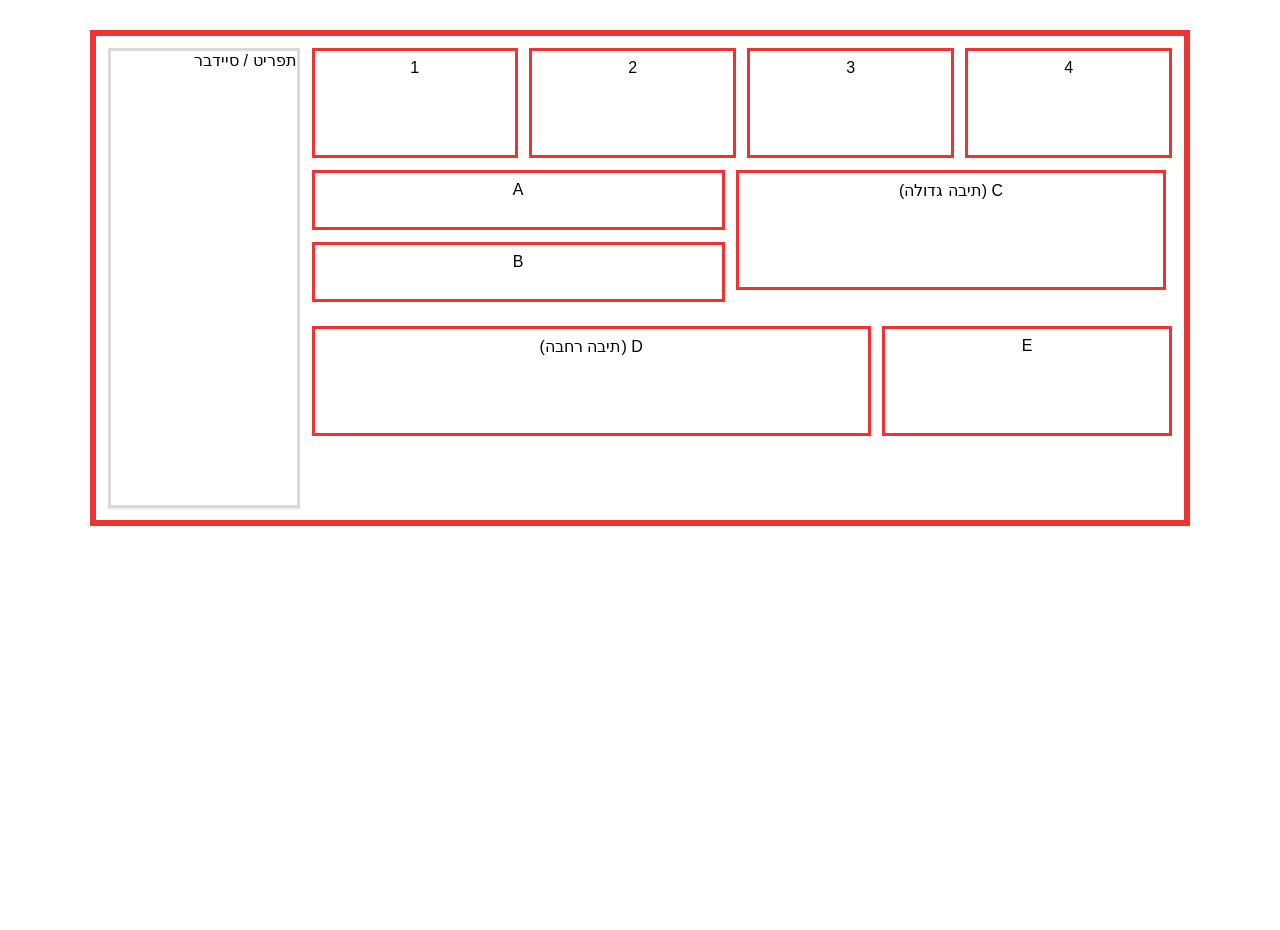
==== plain_ai.html @ 54e5462d "Add files via upload" ====
<!doctype html>
<html lang="he">
<head>
  <meta charset="utf-8" />
  <meta name="viewport" content="width=device-width,initial-scale=1" />
  <title>Layout – CSS Plain (כל הקוד בקובץ אחד)</title>
  <style>
    /* CSS Plain — ללא שימוש ב-flex או grid. מבוסס על floats ורוחבים באחוזים. */
    * { box-sizing: border-box; }
    html, body { height: 100%; margin: 0; padding: 0; font-family: Arial, "Helvetica Neue", sans-serif; direction: rtl; }

    /* מיכל ראשי (גבול אדום חיצוני כמו בתמונה) */
    .page-wrapper{
      max-width: 1100px;
      margin: 30px auto;
      border: 6px solid #e33; /* גבול אדום חזק */
      padding: 12px;
      background: #fff;
    }

    /* clearfix לשחרור floats */
    .clearfix::after { content: ""; display: table; clear: both; }

    /* סרגל צד שמאל */
    .sidebar{
      float: left;
      width: 18%;            /* ניתן לשנות את האחוז לפי הצורך */
      min-width: 140px;      /* מגן על רוחב מינימלי בסכים רחבים */
      margin-right: 12px;
    }
    .sidebar-inner{
      height: 460px;         /* גובה כפי שמופיע בתמונה */
      border: 3px solid rgba(0,0,0,0.15);
      background: #fff;
      box-shadow: 0 2px 0 rgba(0,0,0,0.06);
    }

    /* אזור ראשי מימין */
    .main{
      float: left;
      width: calc(82% - 12px); /* המלא שנותר לצד הסרגל */
    }

    /* שורות ותיבות */
    .row { margin-bottom: 12px; overflow: hidden; }

    .box {
      border: 3px solid #e33;
      background: #fff;
      padding: 8px;
      text-align: center;
      min-height: 60px;
    }

    /* תיבות עליונות — 4 תיבות קטנות */
    .top-row .small {
      float: left;
      width: 24%;         /* 4 תיבות של 24% + רווחים מנוהלים ע"י margin */
      margin-right: 1.3333%;
      height: 110px;
    }
    .top-row .small.last { margin-right: 0; }

    /* שורה אמצעית – חלוקה לשתי עמודות */
    .middle-row .col {
      float: left;
      margin-right: 1.3333%;
    }
    .middle-row .left-col {
      width: 48%;
    }
    .middle-row .right-col {
      width: 50%;
      margin-right: 0;
    }

    /* פסי תוכן מדורגים בעמודה השמאלית */
    .middle-row .bar {
      height: 36px;
      margin-bottom: 12px;
    }

    /* תיבה גדולה בעמודה הימנית */
    .middle-row .big-rect {
      height: 120px;
    }

    /* שורה תחתונה */
    .bottom-row .wide {
      float: left;
      width: 65%;
      height: 110px;
      margin-right: 1.3333%;
    }
    .bottom-row .side-small {
      float: left;
      width: 33.6666%;
      height: 110px;
      margin-right: 0;
    }

    /* התאמות כלליות קטנות */
    .top-row .small, .middle-row .bar, .middle-row .big-rect, .bottom-row .wide, .bottom-row .side-small {
      display: block;
    }

    /* MEDIA QUERY — מעבר לעמודה אחת מתחת ל-750px */
    @media (max-width: 750px) {
      .page-wrapper { padding: 10px; border-width: 4px; }

      /* כל האלמנטים יהפכו לעמודה אחת: בלי floats, רוחב מלא */
      .sidebar, .main, .top-row .small, .middle-row .left-col, .middle-row .right-col,
      .middle-row .bar, .middle-row .big-rect, .bottom-row .wide, .bottom-row .side-small {
        float: none !important;
        width: 100% !important;
        margin-right: 0 !important;
      }

      .sidebar-inner { height: auto; padding: 20px; min-height: 120px; }
      .top-row .small, .middle-row .bar, .middle-row .big-rect, .bottom-row .wide, .bottom-row .side-small {
        margin-bottom: 12px;
      }
    }
  </style>
</head>
<body>
  <div class="page-wrapper clearfix">

    <!-- סרגל צד שמאל -->
    <aside class="sidebar" aria-label="סרגל צד">
      <div class="sidebar-inner">תפריט / סיידבר</div>
    </aside>

    <!-- אזור התוכן העיקרי מצד ימין -->
    <main class="main" role="main">

      <!-- שורה עליונה: 4 תיבות קטנות -->
      <section class="row top-row" aria-label="שורה עליונה">
        <div class="box small">1</div>
        <div class="box small">2</div>
        <div class="box small">3</div>
        <div class="box small last">4</div>
      </section>

      <!-- שורה אמצעית: עמודה שמאלית עם שני פסי תוכן והעמודה הימנית גדולה -->
      <section class="row middle-row" aria-label="שורה אמצעית">
        <div class="col left-col">
          <div class="box bar">A</div>
          <div class="box bar">B</div>
        </div>

        <div class="col right-col">
          <div class="box big-rect">C (תיבה גדולה)</div>
        </div>
      </section>

      <!-- שורה תחתונה: תיבה רחבה משמאל ותיבה צרה מימין -->
      <section class="row bottom-row" aria-label="שורה תחתונה">
        <div class="box wide">D (תיבה רחבה)</div>
        <div class="box side-small">E</div>
      </section>

    </main>

  </div>
</body>
</html>
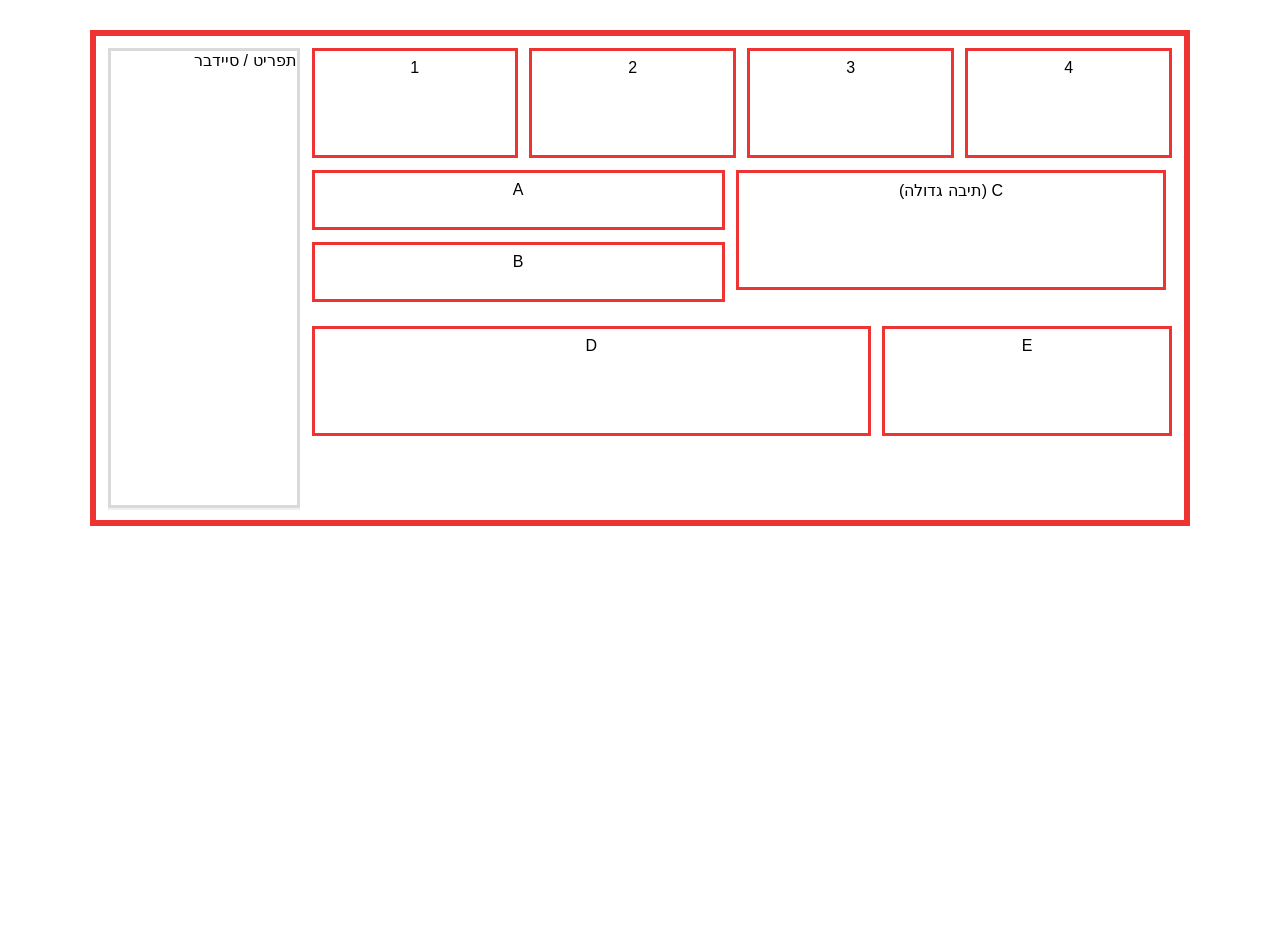
==== commit 684e1348: "Add files via upload" ====
--- a/plain_ai.html
+++ b/plain_ai.html
@@ -3,126 +3,10 @@
 <head>
   <meta charset="utf-8" />
   <meta name="viewport" content="width=device-width,initial-scale=1" />
-  <title>Layout – CSS Plain (כל הקוד בקובץ אחד)</title>
-  <style>
-    /* CSS Plain — ללא שימוש ב-flex או grid. מבוסס על floats ורוחבים באחוזים. */
-    * { box-sizing: border-box; }
-    html, body { height: 100%; margin: 0; padding: 0; font-family: Arial, "Helvetica Neue", sans-serif; direction: rtl; }
+  <title>Layout – Plain CSS (AI Version)</title>
+  <link rel="stylesheet" href="plain_ai.css">
+</head>
 
-    /* מיכל ראשי (גבול אדום חיצוני כמו בתמונה) */
-    .page-wrapper{
-      max-width: 1100px;
-      margin: 30px auto;
-      border: 6px solid #e33; /* גבול אדום חזק */
-      padding: 12px;
-      background: #fff;
-    }
-
-    /* clearfix לשחרור floats */
-    .clearfix::after { content: ""; display: table; clear: both; }
-
-    /* סרגל צד שמאל */
-    .sidebar{
-      float: left;
-      width: 18%;            /* ניתן לשנות את האחוז לפי הצורך */
-      min-width: 140px;      /* מגן על רוחב מינימלי בסכים רחבים */
-      margin-right: 12px;
-    }
-    .sidebar-inner{
-      height: 460px;         /* גובה כפי שמופיע בתמונה */
-      border: 3px solid rgba(0,0,0,0.15);
-      background: #fff;
-      box-shadow: 0 2px 0 rgba(0,0,0,0.06);
-    }
-
-    /* אזור ראשי מימין */
-    .main{
-      float: left;
-      width: calc(82% - 12px); /* המלא שנותר לצד הסרגל */
-    }
-
-    /* שורות ותיבות */
-    .row { margin-bottom: 12px; overflow: hidden; }
-
-    .box {
-      border: 3px solid #e33;
-      background: #fff;
-      padding: 8px;
-      text-align: center;
-      min-height: 60px;
-    }
-
-    /* תיבות עליונות — 4 תיבות קטנות */
-    .top-row .small {
-      float: left;
-      width: 24%;         /* 4 תיבות של 24% + רווחים מנוהלים ע"י margin */
-      margin-right: 1.3333%;
-      height: 110px;
-    }
-    .top-row .small.last { margin-right: 0; }
-
-    /* שורה אמצעית – חלוקה לשתי עמודות */
-    .middle-row .col {
-      float: left;
-      margin-right: 1.3333%;
-    }
-    .middle-row .left-col {
-      width: 48%;
-    }
-    .middle-row .right-col {
-      width: 50%;
-      margin-right: 0;
-    }
-
-    /* פסי תוכן מדורגים בעמודה השמאלית */
-    .middle-row .bar {
-      height: 36px;
-      margin-bottom: 12px;
-    }
-
-    /* תיבה גדולה בעמודה הימנית */
-    .middle-row .big-rect {
-      height: 120px;
-    }
-
-    /* שורה תחתונה */
-    .bottom-row .wide {
-      float: left;
-      width: 65%;
-      height: 110px;
-      margin-right: 1.3333%;
-    }
-    .bottom-row .side-small {
-      float: left;
-      width: 33.6666%;
-      height: 110px;
-      margin-right: 0;
-    }
-
-    /* התאמות כלליות קטנות */
-    .top-row .small, .middle-row .bar, .middle-row .big-rect, .bottom-row .wide, .bottom-row .side-small {
-      display: block;
-    }
-
-    /* MEDIA QUERY — מעבר לעמודה אחת מתחת ל-750px */
-    @media (max-width: 750px) {
-      .page-wrapper { padding: 10px; border-width: 4px; }
-
-      /* כל האלמנטים יהפכו לעמודה אחת: בלי floats, רוחב מלא */
-      .sidebar, .main, .top-row .small, .middle-row .left-col, .middle-row .right-col,
-      .middle-row .bar, .middle-row .big-rect, .bottom-row .wide, .bottom-row .side-small {
-        float: none !important;
-        width: 100% !important;
-        margin-right: 0 !important;
-      }
-
-      .sidebar-inner { height: auto; padding: 20px; min-height: 120px; }
-      .top-row .small, .middle-row .bar, .middle-row .big-rect, .bottom-row .wide, .bottom-row .side-small {
-        margin-bottom: 12px;
-      }
-    }
-  </style>
-</head>
 <body>
   <div class="page-wrapper clearfix">
 
@@ -131,19 +15,19 @@
       <div class="sidebar-inner">תפריט / סיידבר</div>
     </aside>
 
-    <!-- אזור התוכן העיקרי מצד ימין -->
+    <!-- אזור התוכן העיקרי -->
     <main class="main" role="main">
 
-      <!-- שורה עליונה: 4 תיבות קטנות -->
-      <section class="row top-row" aria-label="שורה עליונה">
+      <!-- שורה עליונה: 4 תיבות -->
+      <section class="row top-row">
         <div class="box small">1</div>
         <div class="box small">2</div>
         <div class="box small">3</div>
         <div class="box small last">4</div>
       </section>
 
-      <!-- שורה אמצעית: עמודה שמאלית עם שני פסי תוכן והעמודה הימנית גדולה -->
-      <section class="row middle-row" aria-label="שורה אמצעית">
+      <!-- שורה אמצעית -->
+      <section class="row middle-row">
         <div class="col left-col">
           <div class="box bar">A</div>
           <div class="box bar">B</div>
@@ -154,9 +38,9 @@
         </div>
       </section>
 
-      <!-- שורה תחתונה: תיבה רחבה משמאל ותיבה צרה מימין -->
-      <section class="row bottom-row" aria-label="שורה תחתונה">
-        <div class="box wide">D (תיבה רחבה)</div>
+      <!-- שורה תחתונה -->
+      <section class="row bottom-row">
+        <div class="box wide">D</div>
         <div class="box side-small">E</div>
       </section>
 
@@ -164,4 +48,4 @@
 
   </div>
 </body>
-</html>+</html>
--- a/plain_ai.css
+++ b/plain_ai.css
@@ -0,0 +1,153 @@
+/* מבנה מבוסס floats – גרסת AI */
+* { box-sizing: border-box; }
+html, body {
+  height: 100%;
+  margin: 0;
+  padding: 0;
+  font-family: Arial, "Helvetica Neue", sans-serif;
+  direction: rtl;
+}
+
+/* מסגרת חיצונית */
+.page-wrapper {
+  max-width: 1100px;
+  margin: 30px auto;
+  border: 6px solid #e33;
+  padding: 12px;
+  background: #fff;
+}
+
+/* clearfix */
+.clearfix::after {
+  content: "";
+  display: table;
+  clear: both;
+}
+
+/* סרגל צד */
+.sidebar {
+  float: left;
+  width: 18%;
+  min-width: 140px;
+  margin-right: 12px;
+}
+.sidebar-inner {
+  height: 460px;
+  border: 3px solid rgba(0,0,0,0.15);
+  background: #fff;
+  box-shadow: 0 2px 0 rgba(0,0,0,0.06);
+}
+
+/* אזור התוכן */
+.main {
+  float: left;
+  width: calc(82% - 12px);
+}
+
+/* שורות */
+.row {
+  margin-bottom: 12px;
+  overflow: hidden;
+}
+
+/* תיבות */
+.box {
+  border: 3px solid #e33;
+  background: #fff;
+  padding: 8px;
+  text-align: center;
+  min-height: 60px;
+}
+
+/* 4 תיבות עליונות */
+.top-row .small {
+  float: left;
+  width: 24%;
+  margin-right: 1.3333%;
+  height: 110px;
+}
+.top-row .small.last {
+  margin-right: 0;
+}
+
+/* שורה אמצעית */
+.middle-row .col {
+  float: left;
+  margin-right: 1.3333%;
+}
+.middle-row .left-col {
+  width: 48%;
+}
+.middle-row .right-col {
+  width: 50%;
+  margin-right: 0;
+}
+
+/* פסי תוכן */
+.middle-row .bar {
+  height: 36px;
+  margin-bottom: 12px;
+}
+
+/* תיבה גדולה */
+.middle-row .big-rect {
+  height: 120px;
+}
+
+/* שורה תחתונה */
+.bottom-row .wide {
+  float: left;
+  width: 65%;
+  height: 110px;
+  margin-right: 1.3333%;
+}
+.bottom-row .side-small {
+  float: left;
+  width: 33.6666%;
+  height: 110px;
+}
+
+/* התאמות */
+.middle-row .bar,
+.middle-row .big-rect,
+.bottom-row .wide,
+.bottom-row .side-small,
+.top-row .small {
+  display: block;
+}
+
+/* רספונסיביות */
+@media (max-width: 750px) {
+  .page-wrapper {
+    padding: 10px;
+    border-width: 4px;
+  }
+
+  .sidebar,
+  .main,
+  .top-row .small,
+  .middle-row .left-col,
+  .middle-row .right-col,
+  .middle-row .bar,
+  .middle-row .big-rect,
+  .bottom-row .wide,
+  .bottom-row .side-small {
+    float: none !important;
+    width: 100% !important;
+    margin-right: 0 !important;
+  }
+
+  .sidebar-inner {
+    height: auto;
+    padding: 20px;
+    min-height: 120px;
+  }
+
+  .top-row .small,
+  .middle-row .bar,
+  .middle-row .big-rect,
+  .bottom-row .wide,
+  .bottom-row .side-small {
+    margin-bottom: 12px;
+  }
+}
